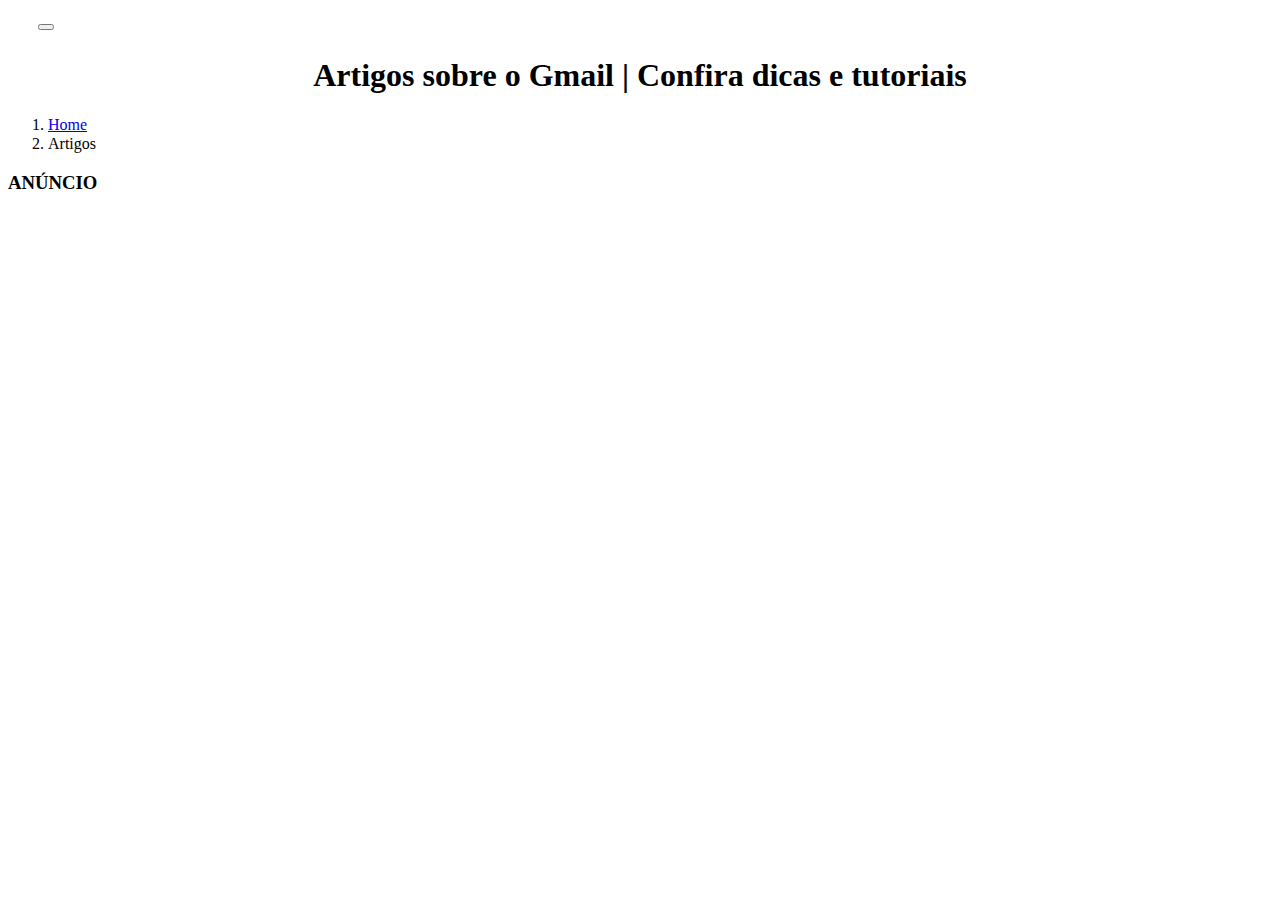
==== artigos/index.html @ 56bfbd53 "Upload inicial" ====
<!DOCTYPE html>
<html lang="pt-BR">
   <head>
      <meta charset="utf-8">
      <meta http-equiv="X-UA-Compatible" content="IE=edge">
      <meta name="viewport" content="width=device-width, initial-scale=1, shrink-to-fit=no">
      <meta name="color-scheme" content="only light">
      <meta name="robots" content="index, follow, max-image-preview:large, max-snippet:-1, max-video-preview:-1">
      <!-- OPEN GRAPH -->
      <meta property="og:locale" content="pt_BR">
      <meta property="og:type" content="website">
      <meta property="og:image:width" content="1200">
      <meta property="og:image:height" content="675">
      <!-- TWITTER -->
      <meta name="twitter:card" content="summary_large_image">
      <!-- FAVICONS -->
      <link rel="apple-touch-icon" sizes="57x57" href="/apple-icon-57x57.png">
      <link rel="apple-touch-icon" sizes="60x60" href="/apple-icon-60x60.png">
      <link rel="apple-touch-icon" sizes="72x72" href="/apple-icon-72x72.png">
      <link rel="apple-touch-icon" sizes="76x76" href="/apple-icon-76x76.png">
      <link rel="apple-touch-icon" sizes="114x114" href="/apple-icon-114x114.png">
      <link rel="apple-touch-icon" sizes="120x120" href="/apple-icon-120x120.png">
      <link rel="apple-touch-icon" sizes="144x144" href="/apple-icon-144x144.png">
      <link rel="apple-touch-icon" sizes="152x152" href="/apple-icon-152x152.png">
      <link rel="apple-touch-icon" sizes="180x180" href="/apple-icon-180x180.png">
      <link rel="icon" type="image/png" sizes="192x192" href="/android-icon-192x192.png">
      <link rel="icon" type="image/png" sizes="32x32" href="/favicon-32x32.png">
      <link rel="icon" type="image/png" sizes="96x96" href="/favicon-96x96.png">
      <link rel="icon" type="image/png" sizes="16x16" href="/favicon-16x16.png">
      <link rel="manifest" href="/manifest.json">
      <meta name="msapplication-TileColor" content="#ffffff">
      <meta name="msapplication-TileImage" content="/ms-icon-144x144.png">
      <meta name="theme-color" content="#ffffff">
      <!-- BASE CSS -->
      <link rel="stylesheet" type="text/css" href="/assets/css/bootstrap.min.css" defer>
      <link rel="stylesheet" type="text/css" href="/assets/css/style.css">
      <link rel="stylesheet" type="text/css" href="/assets/css/vendors.css">
      <link rel="stylesheet" type="text/css" href="/assets/css/main.css">
      <link rel="stylesheet" type="text/css" href="/assets/css/blog.css">
      <!-- CSS CONFIGURADO -->
      <link rel="stylesheet" type="text/css" href="/configuracao/css/cor-padrao.css">
      <link rel="stylesheet" type="text/css" href="/configuracao/css/style.css">
      <!-- CSS CONFIGURADO -->
   </head>
   <div id="page">
      <header>
         <nav class="navbar navbar-expand-lg" aria-label="menu">
            <div style="padding: 5px 30px;" class="container-fluid">
               <button class="navbar-toggler" type="button" data-bs-toggle="offcanvas" data-bs-target="#menu" aria-controls="menu" aria-label="botão menu mobile">
               <span class="navbar-toggler-icon"></span>
               </button>
               <div id="logo" class="mx-auto"></div>
            </div>
         </nav>
      </header>
      <div class="sub_header_in">
         <div style="text-align: center;" class="container-fluid">
            <h1>Artigos sobre o Gmail | Confira dicas e tutoriais</h1>
         </div>
         <div class="bc-icons-2">
            <ol style="background-color: unset; margin-bottom: 0px;" class="breadcrumb lighten-4 justify-content-center" itemscope itemtype="https://schema.org/BreadcrumbList">
               <li class="breadcrumb-item" itemprop="itemListElement" itemscope itemtype="https://schema.org/ListItem">
                  <a itemprop="item" class="link_breadcumb" href="/"><span itemprop="name">Home</span></a>
                  <meta itemprop="position" content="1"/>
                  <span class="mx-1" data-icon="9" style="vertical-align: middle; color: white;"></span>
               </li>
               <li class="breadcrumb-item active" itemprop="itemListElement" itemscope itemtype="https://schema.org/ListItem">
                  <span itemprop="name">Artigos</span>
                  <meta itemprop="position" content="2" />
               </li>
            </ol>
         </div>
      </div>
      <main>
         <div class="container-xxl margin_60_35">
            <div class="row">
               <div class="col-xl-8 col-lg-8 col-md-7 col-sm-12">
                  <div id="cardHorizontalDeArtigos"></div>
                  <div id="divPaginacao" class="pagination__wrapper mb-4 mb-lg-0"></div>
               </div>
               <aside class="col-xl-4 col-lg-4 col-md-5">
                  <div class="box_detail widget">
                     <div class="titulo_secao">
                        <h3 class="titulo">ANÚNCIO</h3>
                     </div>
                     <div class="secao_lista_de_categorias conteudo_secao_sidebar"></div>
                  </div>
               </aside>
            </div>
         </div>
      </main>
   </div>
   <div id="toTop"></div>
      <!-- SCRIPTS BASE -->
      <script type="text/javascript" language="javascript" src="/assets/js/bootstrap.bundle.min.js" defer></script>
      <script type="text/javascript" language="javascript" src="/assets/js/intersection-observer.js" defer></script>
      <script type="text/javascript" language="javascript" src="/assets/js/menu.js" ></script>
      <script type="text/javascript" language="javascript" src="/assets/js/rodape.js"></script>
      <script type="text/javascript" language="javascript" src="/assets/js/pagina-categoria.js"></script>
      <script type="text/javascript" language="javascript" src="/assets/js/universal.js"></script>
      <!-- SCRIPTS BASE -->
   </body>
</html>
---- configuracao/css/cor-padrao.css ----
:root {
  --cor-primaria: #f03421;
  --cor-secundaria: #404146;
  --cor-botao-acao: #f03421;
  --cor-fundo-header: #FFFFFF;
  --cor-letra-menu: #404146;
}
#redes-sociais li div {
  background-color: #FFFFFF;
}
#redes-sociais li div a:after {
  color: var(--cor-primaria);
}
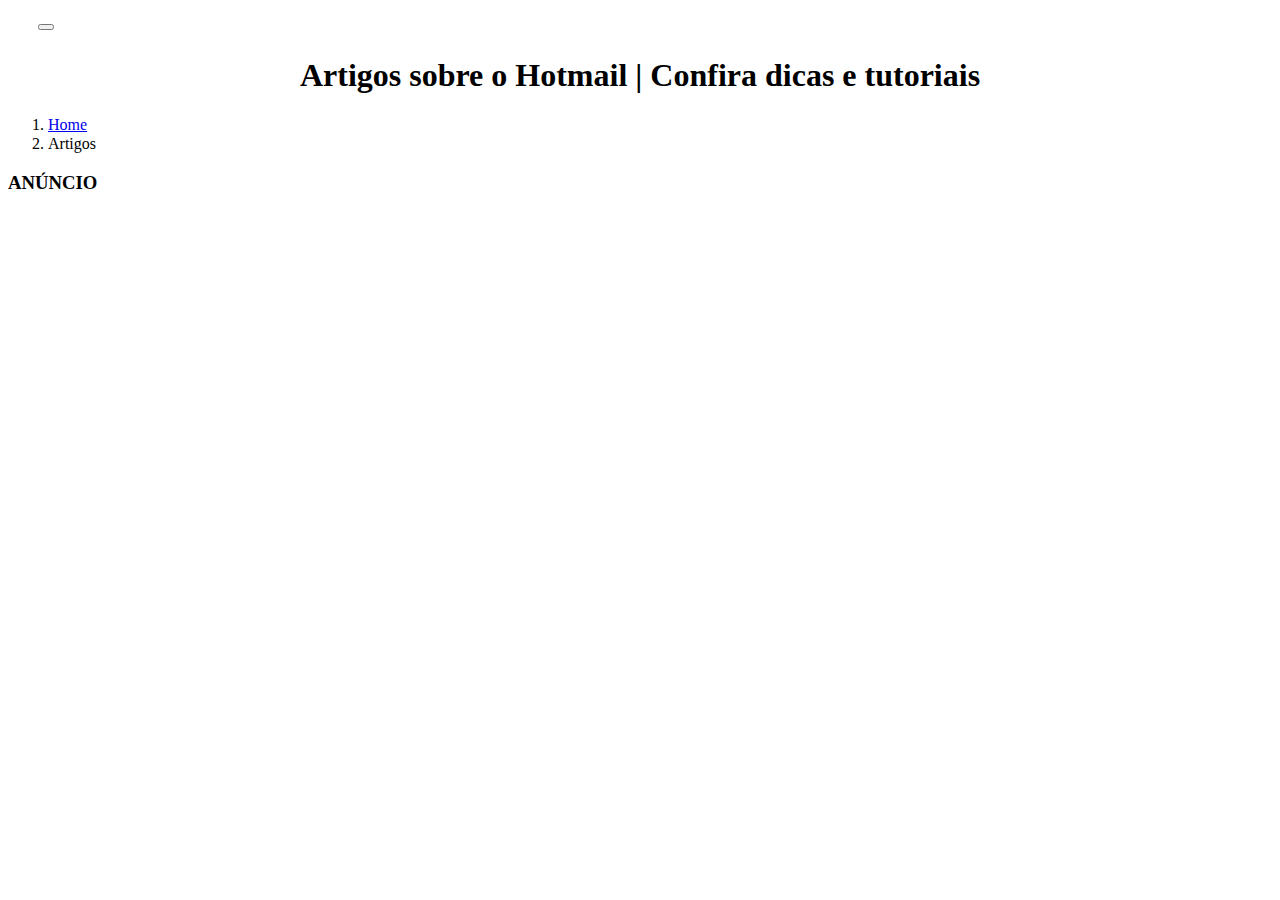
==== commit 430e2f45: "Upload inicial" ====
--- a/artigos/index.html
+++ b/artigos/index.html
@@ -55,7 +55,7 @@
       </header>
       <div class="sub_header_in">
          <div style="text-align: center;" class="container-fluid">
-            <h1>Artigos sobre o Gmail | Confira dicas e tutoriais</h1>
+            <h1>Artigos sobre o Hotmail | Confira dicas e tutoriais</h1>
          </div>
          <div class="bc-icons-2">
             <ol style="background-color: unset; margin-bottom: 0px;" class="breadcrumb lighten-4 justify-content-center" itemscope itemtype="https://schema.org/BreadcrumbList">
--- a/configuracao/css/cor-padrao.css
+++ b/configuracao/css/cor-padrao.css
@@ -1,7 +1,7 @@
 :root {
-  --cor-primaria: #f03421;
+  --cor-primaria: #006aae;
   --cor-secundaria: #404146;
-  --cor-botao-acao: #f03421;
+  --cor-botao-acao: #006aae;
   --cor-fundo-header: #FFFFFF;
   --cor-letra-menu: #404146;
 }
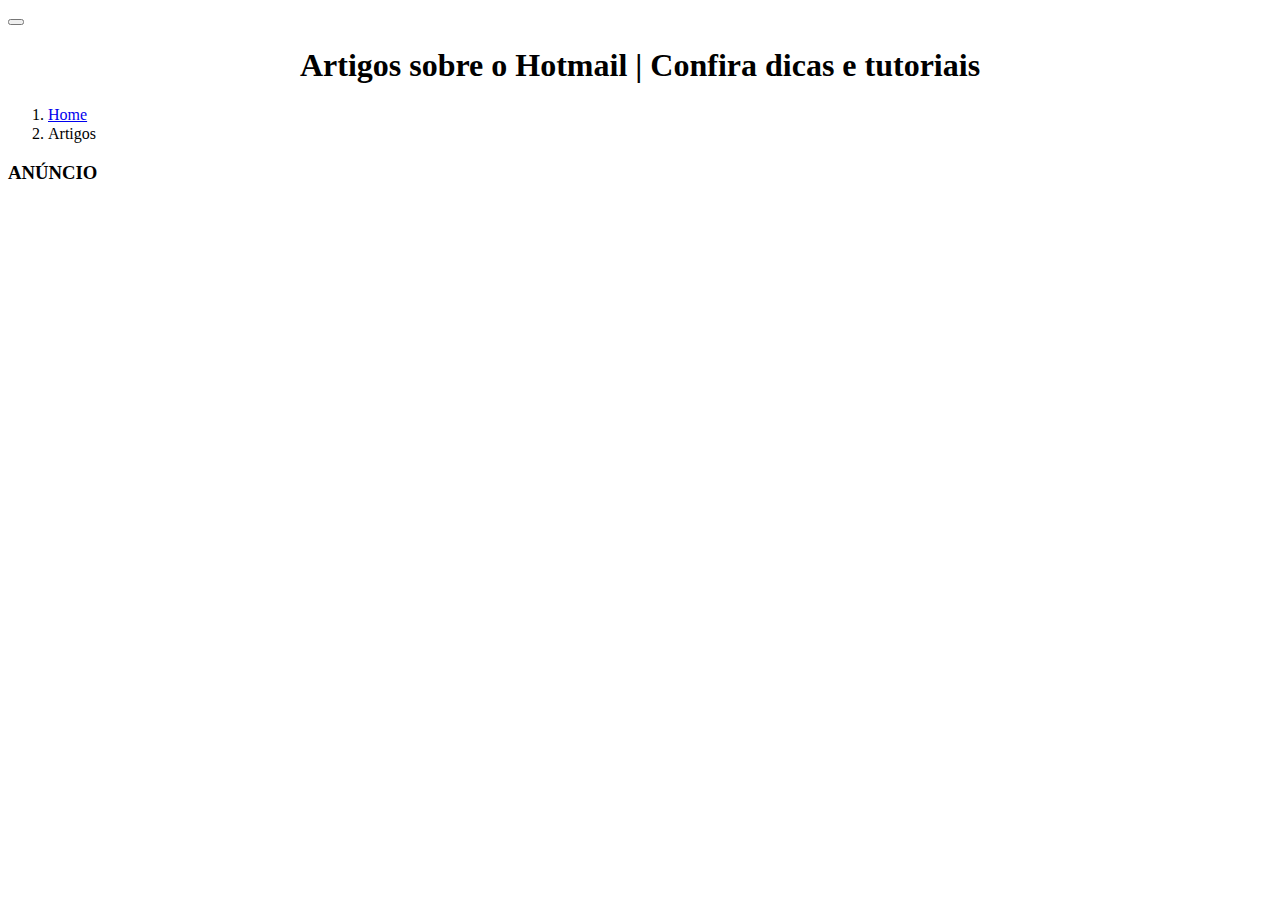
==== commit e20a534f: "Ajuste" ====
--- a/artigos/index.html
+++ b/artigos/index.html
@@ -42,55 +42,56 @@
       <link rel="stylesheet" type="text/css" href="/configuracao/css/style.css">
       <!-- CSS CONFIGURADO -->
    </head>
-   <div id="page">
-      <header>
-         <nav class="navbar navbar-expand-lg" aria-label="menu">
-            <div style="padding: 5px 30px;" class="container-fluid">
-               <button class="navbar-toggler" type="button" data-bs-toggle="offcanvas" data-bs-target="#menu" aria-controls="menu" aria-label="botão menu mobile">
-               <span class="navbar-toggler-icon"></span>
-               </button>
-               <div id="logo" class="mx-auto"></div>
+   <body>
+      <div id="page">
+         <header>
+            <nav class="navbar navbar-expand-lg border-bottom" aria-label="menu">
+               <div class="container py-1">
+                  <button class="navbar-toggler" type="button" data-bs-toggle="offcanvas" data-bs-target="#menu" aria-controls="menu" aria-label="botão menu mobile">
+                  <span class="navbar-toggler-icon"></span>
+                  </button>
+                  <div id="logo" class="mx-auto"></div>
+               </div>
+            </nav>
+         </header>
+         <div class="sub_header_in">
+            <div style="text-align: center;" class="container-fluid">
+               <h1>Artigos sobre o Hotmail | Confira dicas e tutoriais</h1>
             </div>
-         </nav>
-      </header>
-      <div class="sub_header_in">
-         <div style="text-align: center;" class="container-fluid">
-            <h1>Artigos sobre o Hotmail | Confira dicas e tutoriais</h1>
-         </div>
-         <div class="bc-icons-2">
-            <ol style="background-color: unset; margin-bottom: 0px;" class="breadcrumb lighten-4 justify-content-center" itemscope itemtype="https://schema.org/BreadcrumbList">
-               <li class="breadcrumb-item" itemprop="itemListElement" itemscope itemtype="https://schema.org/ListItem">
-                  <a itemprop="item" class="link_breadcumb" href="/"><span itemprop="name">Home</span></a>
-                  <meta itemprop="position" content="1"/>
-                  <span class="mx-1" data-icon="9" style="vertical-align: middle; color: white;"></span>
-               </li>
-               <li class="breadcrumb-item active" itemprop="itemListElement" itemscope itemtype="https://schema.org/ListItem">
-                  <span itemprop="name">Artigos</span>
-                  <meta itemprop="position" content="2" />
-               </li>
-            </ol>
-         </div>
-      </div>
-      <main>
-         <div class="container-xxl margin_60_35">
-            <div class="row">
-               <div class="col-xl-8 col-lg-8 col-md-7 col-sm-12">
-                  <div id="cardHorizontalDeArtigos"></div>
-                  <div id="divPaginacao" class="pagination__wrapper mb-4 mb-lg-0"></div>
-               </div>
-               <aside class="col-xl-4 col-lg-4 col-md-5">
-                  <div class="box_detail widget">
-                     <div class="titulo_secao">
-                        <h3 class="titulo">ANÚNCIO</h3>
-                     </div>
-                     <div class="secao_lista_de_categorias conteudo_secao_sidebar"></div>
-                  </div>
-               </aside>
+            <div class="bc-icons-2">
+               <ol style="background-color: unset; margin-bottom: 0px;" class="breadcrumb lighten-4 justify-content-center" itemscope itemtype="https://schema.org/BreadcrumbList">
+                  <li class="breadcrumb-item" itemprop="itemListElement" itemscope itemtype="https://schema.org/ListItem">
+                     <a itemprop="item" class="link_breadcumb" href="/"><span itemprop="name">Home</span></a>
+                     <meta itemprop="position" content="1"/>
+                     <span class="mx-1" data-icon="9" style="vertical-align: middle; color: white;"></span>
+                  </li>
+                  <li class="breadcrumb-item active" itemprop="itemListElement" itemscope itemtype="https://schema.org/ListItem">
+                     <span itemprop="name">Artigos</span>
+                     <meta itemprop="position" content="2" />
+                  </li>
+               </ol>
             </div>
          </div>
-      </main>
-   </div>
-   <div id="toTop"></div>
+         <main>
+            <div class="container-xxl margin_60_35">
+               <div class="row">
+                  <div class="col-xl-8 col-lg-8 col-md-7 col-sm-12">
+                     <div id="cardHorizontalDeArtigos"></div>
+                     <div id="divPaginacao" class="pagination__wrapper mb-4 mb-lg-0"></div>
+                  </div>
+                  <aside class="col-xl-4 col-lg-4 col-md-5">
+                     <div class="box_detail widget">
+                        <div class="titulo_secao">
+                           <h3 class="titulo">ANÚNCIO</h3>
+                        </div>
+                        <div class="secao_lista_de_categorias conteudo_secao_sidebar"></div>
+                     </div>
+                  </aside>
+               </div>
+            </div>
+         </main>
+      </div>
+      <div id="toTop"></div>
       <!-- SCRIPTS BASE -->
       <script type="text/javascript" language="javascript" src="/assets/js/bootstrap.bundle.min.js" defer></script>
       <script type="text/javascript" language="javascript" src="/assets/js/intersection-observer.js" defer></script>
